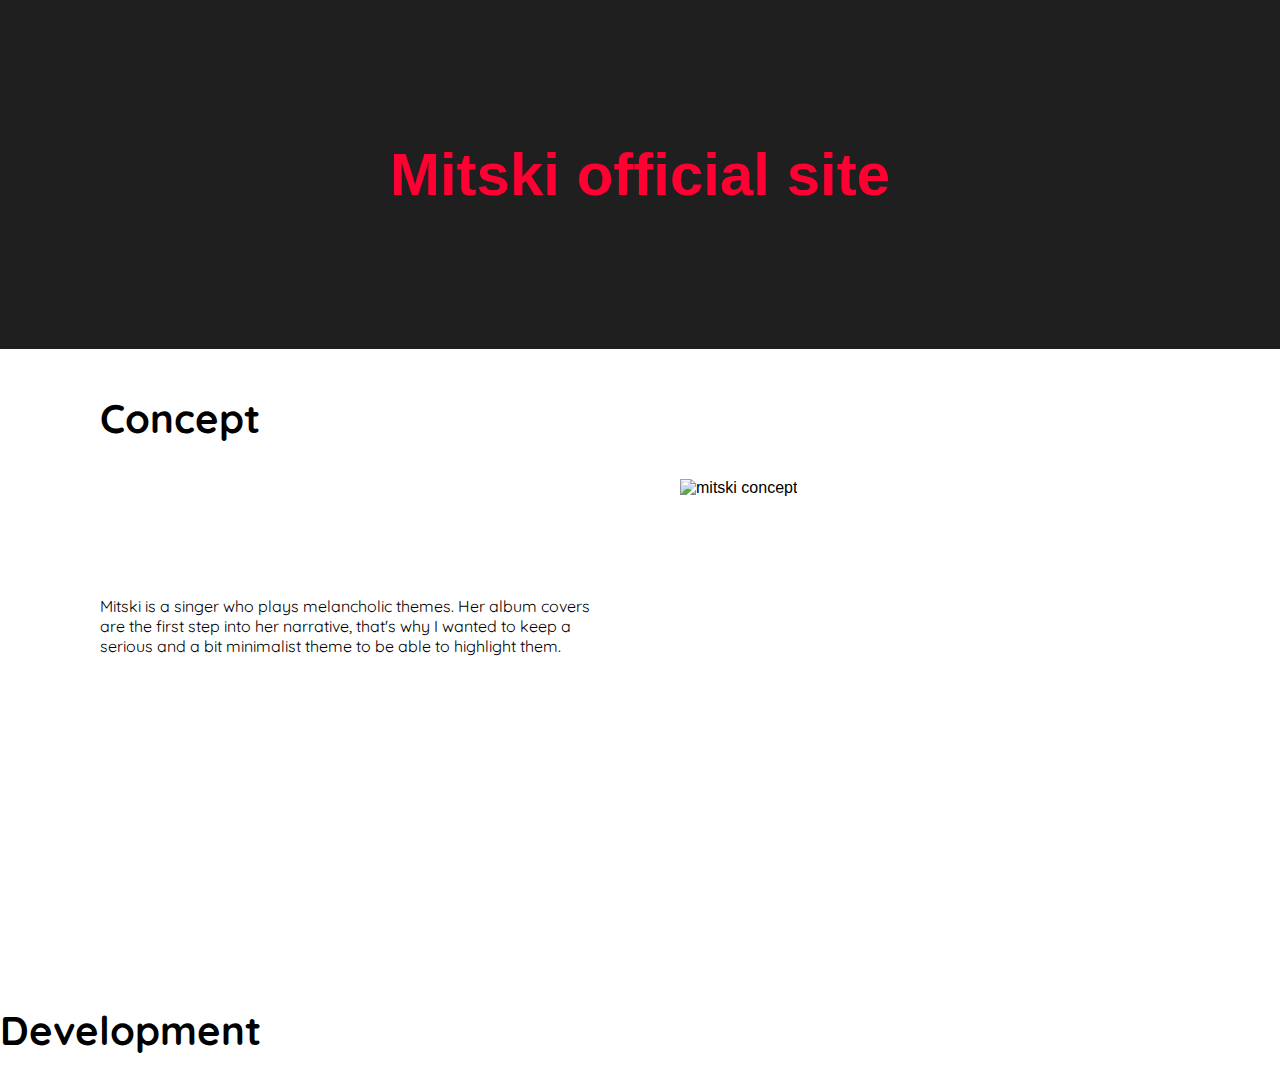
==== website 1.html @ a63d2809 "Add files via upload" ====
<!doctype html> 
<html lang="es">
    <head>
        <meta charset="utf-8">
        <title>Portafolio</title>
        <link rel="stylesheet" href="styles.css">
        <link href="http://fonts.cdnfonts.com/css/qaligo" rel="stylesheet">
        <link rel="preconnect" href="https://fonts.googleapis.com">
<link rel="preconnect" href="https://fonts.googleapis.com">
<link rel="preconnect" href="https://fonts.gstatic.com" crossorigin>
<link href="https://fonts.googleapis.com/css2?family=Quicksand:wght@300;400&display=swap" rel="stylesheet">
    </head>
    <body>
        <div class="header">
        <h1>Mitski official site</h1>
            </div>
        <div class="row">
        <div class="column" style="">
            <h2>Concept</h2>
            <p><br><br><br><br><br><br>Mitski is a singer who plays melancholic themes. Her album covers are the first step into her narrative, that's why I wanted to keep a serious and a bit minimalist theme to be able to highlight them.</p>
        </div>
        <div class="column2" style="">
            <img src="images/mitskiconcept.jpeg" alt="mitski concept" id="imgconcept" width="600px">
        </div></div>
        
        <div class="development">
        <h2>Development</h2>
        </div>
            
    </body>
---- styles.css ----
html {
  min-height: 100vh;
}
body {
    font-family: sans-serif;
  position: absolute;
     margin: 0;
    padding: 0;
}

html,body {
    margin:0;
    padding:0;
    overflow-x:hidden;
}

* {
    box-sizing: border-box;
}

#sideBar{
    margin: 0;
    padding: 0;
  float: right;
  width:250px;
    position:absolute;
  top:0;
  right: 0;
  height:100vh;
  background-color: #252a32;
  color: white;
  display: flex;
}

.navitems {
    padding-inline-start: 0;
}


.navitems > li{
   list-style: none;
    position: relative;
    padding-top: 0;
    padding-right: 0px;
    margin-bottom:200px;
    height: 10px;
    width: auto;
    padding: 0px;
    font-size: 20px;
    text-align: center;
    font-family: 'Quicksand', sans-serif;
}

.navitems > li:hover{
  cursor: pointer;
}


#b1:hover{background-color: #FF0033;}

#b2:hover{background-color: #6666FF;transition: 500ms transform;}

#b3:hover{background-color:#66CC99;transition: 500ms transform;}

#hamburgBtn {
  display: none;
  position: fixed;
  top: 30px;
  right: 30px;
}

#hamburgBtn:hover {
  cursor: pointer;
}

@media only screen and (max-width: 768px) {

  body {
    margin-left: 0px;
  }
  #sideBar {
    width: 100vw; 
    transform: translateX(-1000px);
    transition: 500ms transform;
  }
  
  #sideBar.open {
    transform: translateX(0);
  }
  
  .navitems > li{
    list-style-type: none;
    margin-bottom: 10px;
  }
  
  #hamburgBtn {
    display: inline-block;
    z-index: 10;
  }
    }
    
    .container {
        display: grid;
        height: 100vh;
        width: 100vw;
        grid-template-columns: 2fr 1fr 1fr 200px; 
        grid-template-rows: 1fr 1fr 1fr; 
        grid-gap: 0px;
        margin: 0;
}

.cell {
  color: white;
  font-size: 3rem;
  text-align: center;

}

.cell-1 {
  background: #6666FF;
 grid-row: 1 / 2; 
grid-column: 1 / 2.5; 

}
.cell-2 {
  background: #333333;
   grid-row: 1 / 2; 
  grid-column: 2 / 5;
    background-image: url(images/index%20design%20dots-02.svg);
    background-repeat: no-repeat;
    background-position: 80%;
}

.cell-3 {
  background: #6666FF;
 grid-row: 2 / 3; 
grid-column: 1 / 2.5; 
    display: flex;
  flex-direction: column;
  justify-content: flex-end;
    text-align: justify;
    padding-left: 10%;
    font-size: 60px;
    font-family: 'Qaligo', sans-serif;
                                                

}
.cell-4 {
  background: #333333;
   grid-row: 2 / 3; 
  grid-column: 2 / 5; 
      display: flex;
  flex-direction: column;
  justify-content:flex-end;
    text-align: justify;
    padding-left: 10%;
    font-size: 50px;
    color: #66CC99;
    font-family: 'Qaligo', sans-serif;
                                                
}

.cell-5 {
  background: #6666FF;
    background-image: url(images/index%20design%20dots-02.svg);
    background-position: -56%;
    background-repeat: no-repeat;
 grid-row: 3 / 4; 
grid-column: 1 / 2.5; 

}
.cell-6 {
  background: #333333;
   grid-row: 3 / 4; 
  grid-column: 2 / 5;
    font-family: 'Qaligo', sans-serif;
    font-size: 15px;
    padding-bottom: 160px;
    padding-top: 40px;
    justify-content: flex-end;
}

.linea {
  border-left: 6px solid #FF0033;
  height: 228px;
  position: absolute;
  left: 5%;
  top: 0;
}

.linea2 {
  border-left: 6px solid #FF0033;
  height: 160px;
  position: absolute;
  right: 400px;
  bottom: 0;
}
.cuad{
    background-color:  #FF0033;
    height: 50px;
    width: 150px;
    bottom: 160px;
    position: absolute;
    right: 400px;
    margin: 10px #FF0033;
    border-color: #FF0033;
}
    

/*-----------------------WORKS-------------------------*/
    
.gallery{}
    
    
    
    
    /*-----------------------ABOUT-------------------------*/




/*-----------------------WEBSITE 1-------------------------*/
h1{font-family: 'Qaligo', sans-serif; color: #FF0033;}
h2{font-family: 'Quicksand', sans-serif; font-size: 40px;}
p{font-family: 'Quicksand', sans-serif} 
   
.header{
         width: 100vw;
        padding-top: 100px;
        padding-bottom: 100px;
  text-align: center;
  background: #1F1F1F;
  color: white;
  font-size: 30px
        }

 <style>
    {
        box-sizing: border-box;
    }
    /* Set additional styling options for the columns*/
    .column {
    float: left;
    width: 50%;
    text-align: left;
        padding-left: 100px;
        padding-right: 50px;
        padding-top: 10px;
        padding-bottom: 300px;
    }


.column2 {
    float: left;
    width: 50%;
    align-content: center;
    padding-left: 40px;
    padding-top: 130px;
        padding-bottom: 72px;
    }

    .row:after {
    content: "";
    display: table;
    clear: both;
    }

@media(max-width: 768px){ 
    .row{
       flex-direction: column;
    }
    .column{ 
       width: 100%;
        align-content: center;
        padding-right:50px;
            padding-left:50px;
        float: none;
    }
    .imgconcept{width="100vw"; height: auto;}
    .column2 {
       width: 100%;
        padding: 0px;
        align-content: center;
    }
}
        
    </style>

.development{
    padding-right: 50px;
    padding-top: 10px;
}


/*-----------------------WEBSITE 2-------------------------/*
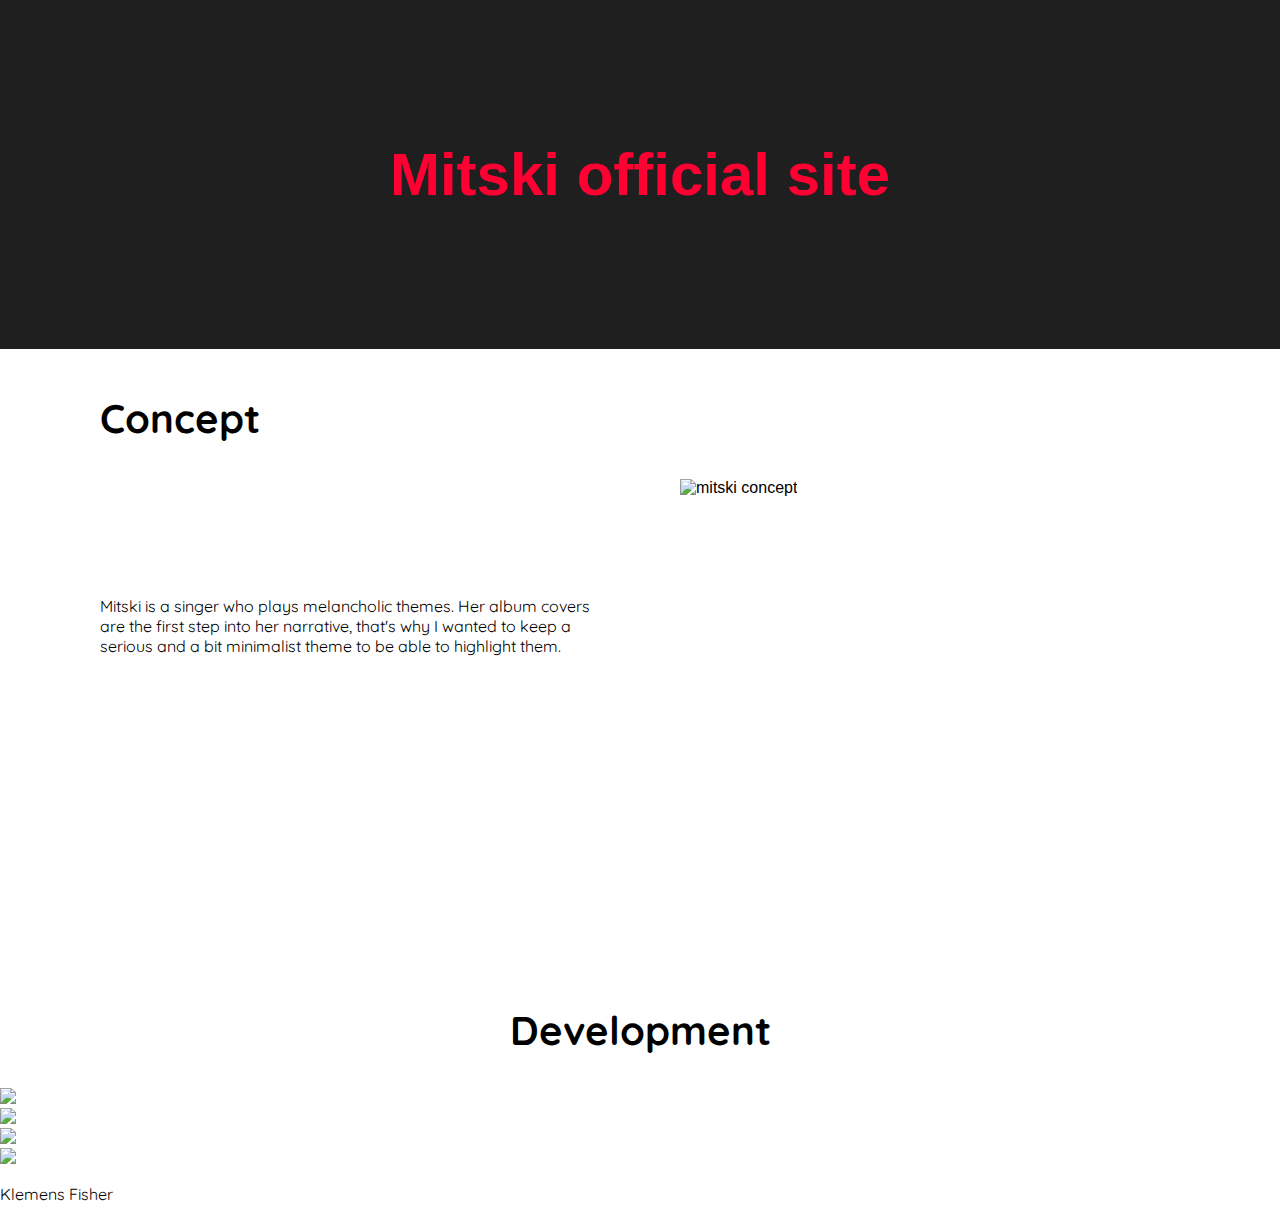
==== commit 59268d29: "Update website 1.html" ====
--- a/website 1.html
+++ b/website 1.html
@@ -23,8 +23,22 @@
             <img src="images/mitskiconcept.jpeg" alt="mitski concept" id="imgconcept" width="600px">
         </div></div>
         
-        <div class="development">
-        <h2>Development</h2>
-        </div>
+       <div class="development">
+        <h2 style="text-align: center">Development</h2>
+            <div class="imagenes">
+            <img src="images/mitski_Mesa%20de%20trabajo%201.jpg" width="800px">
+            <div class="imagenes">
+                <img src="images/mitski-02.jpg" width="800px"></div>
+            <div class="imagenes">
+                <img src="images/mitski-03.jpg" width="800px"></div>
+            <div class="imagenes">
+                <img src="images/mitski-04.jpg" width="800px"></div>
+            </div></div>
+        
+    
+       <div class="footer">
+  <p>Klemens Fisher </p>
+</div>
             
-    </body>+    </body>
+</html>
